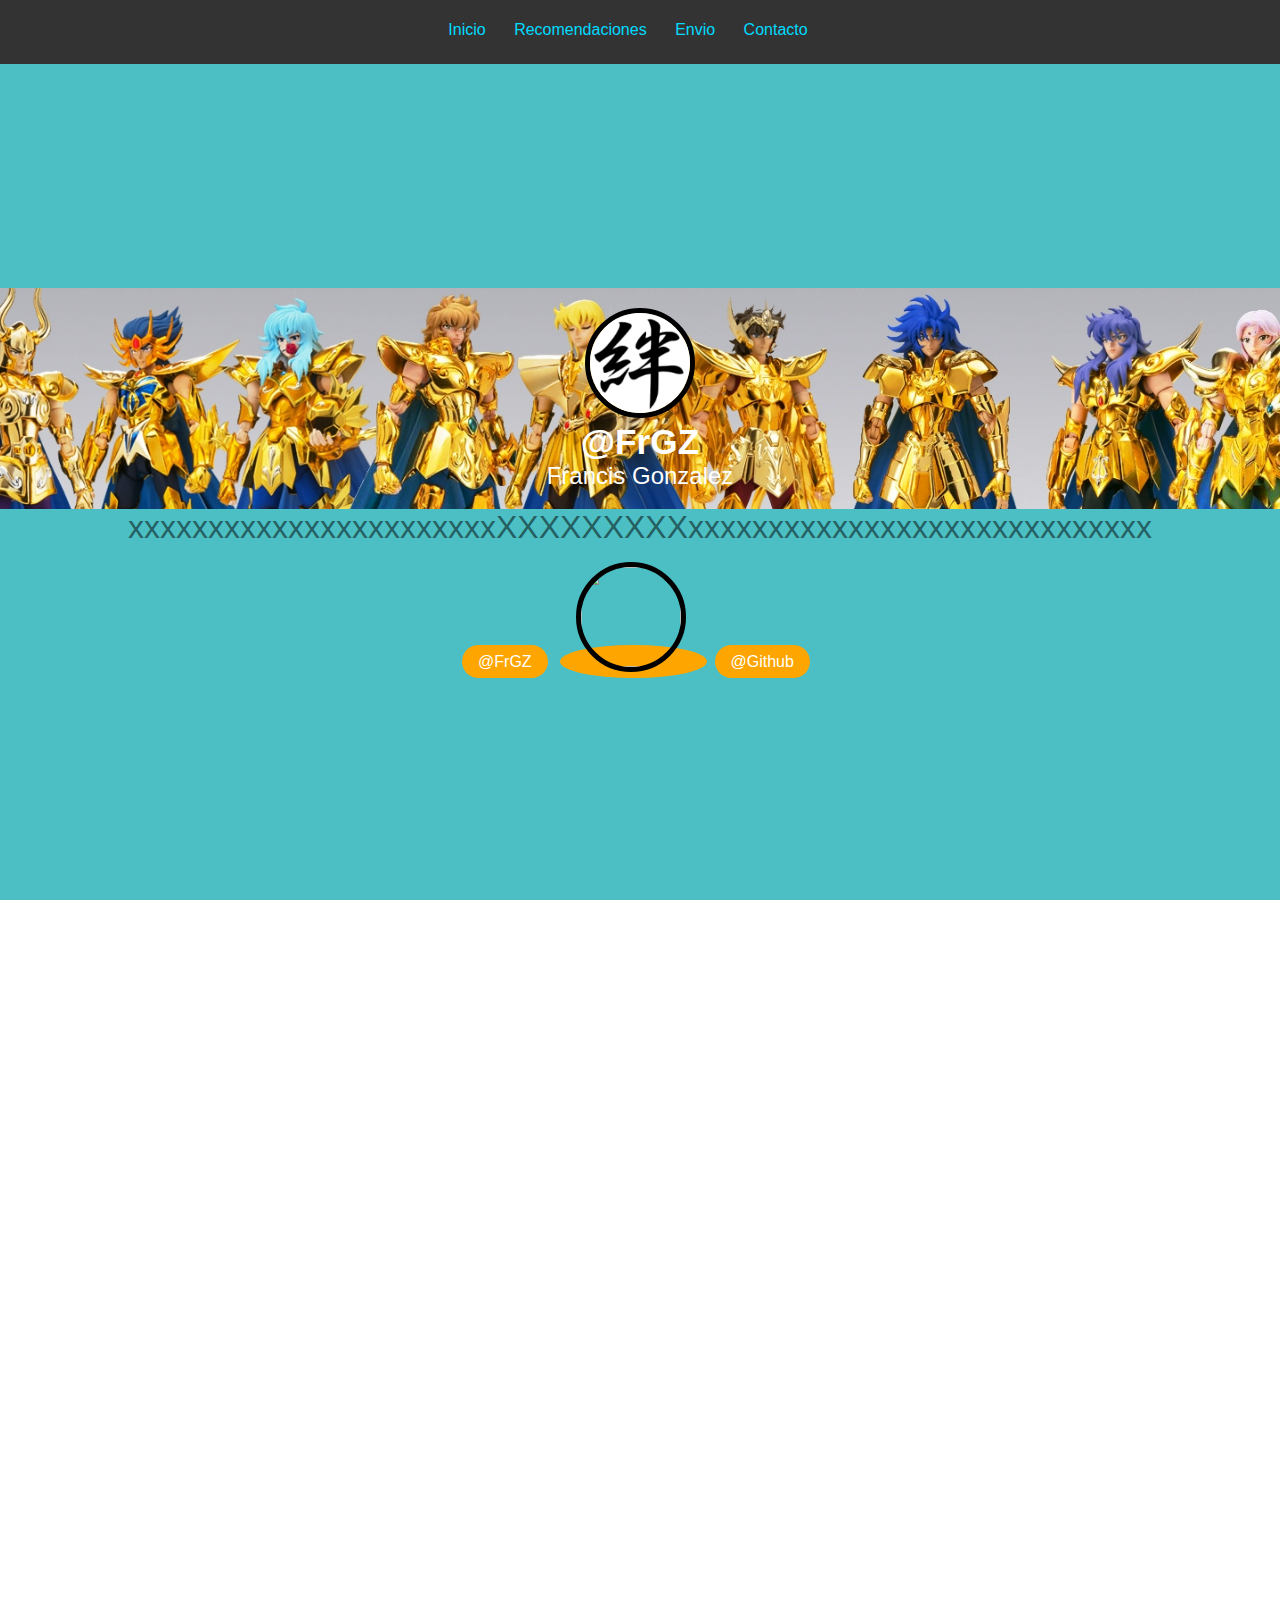
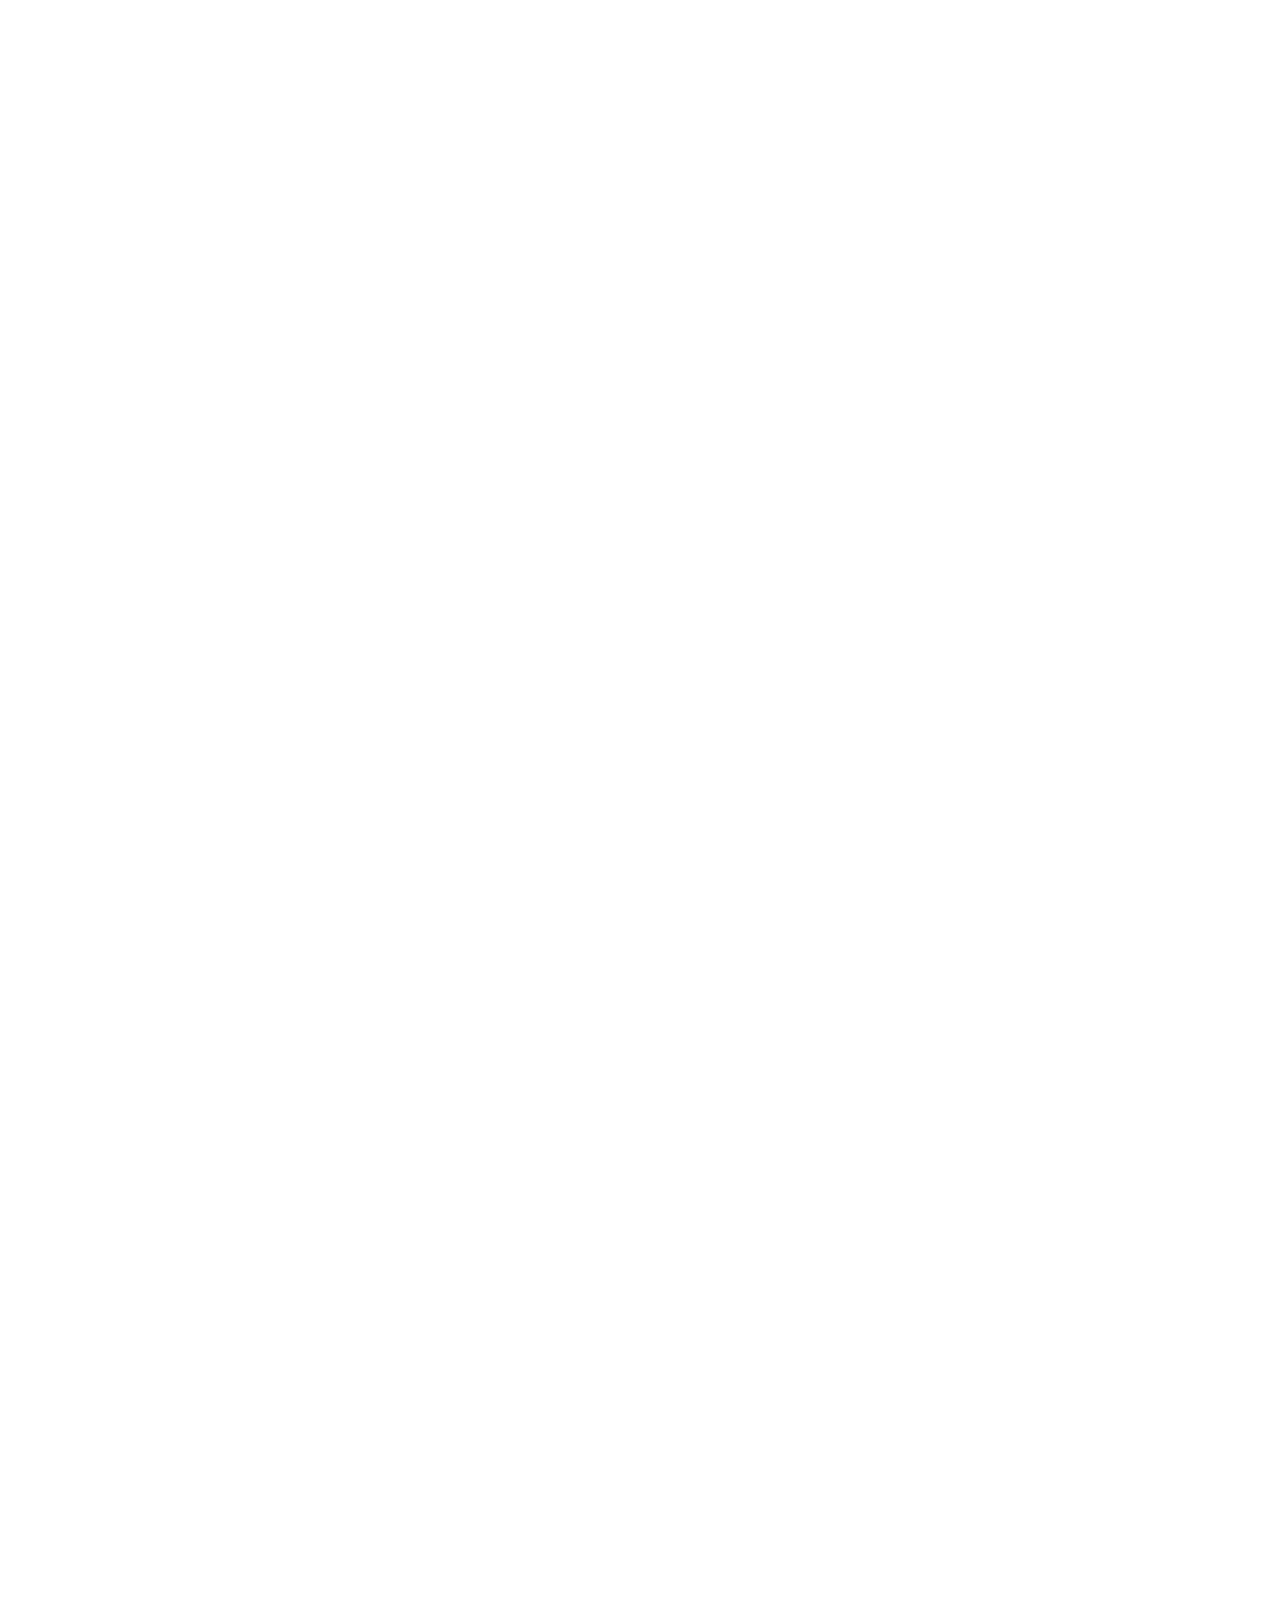
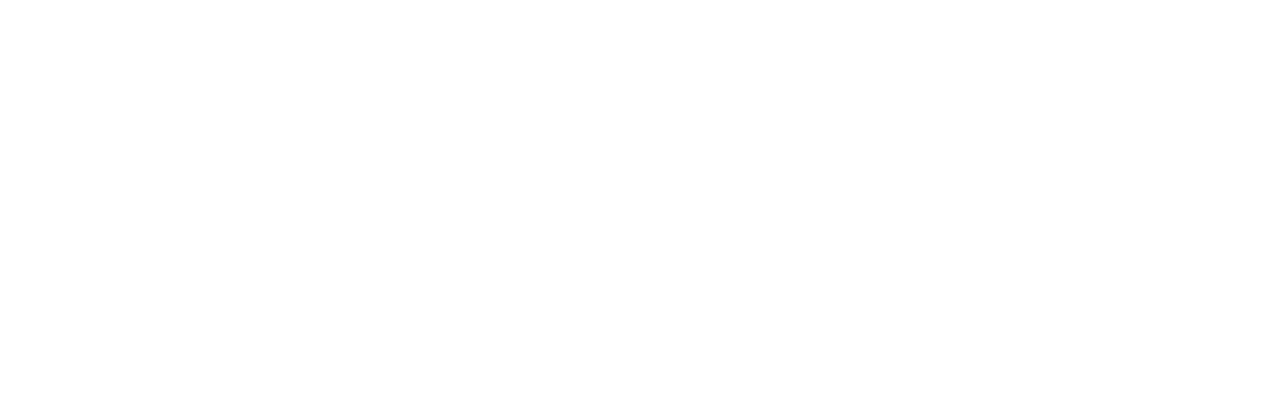
==== templates/landingPage.html @ e0a82c88 "Se agrego la estrctura general del landing" ====
<!DOCTYPE html>
<html lang="es">
	<head>
		<title></title>
		<meta charset="UTF-8">
		<meta name="viewport" content="width:device-width, maximun-scale=1"/>
		<link href='http://fonts.googleapis.com/css?family=Open+Sans:300,700,400,400italic' rel='stylesheet' type='text/css'>
		<link rel="stylesheet" href="../static/css/estilos.css">
		<link rel="stylesheet" href="../static/css/normalize.css">


		<link rel="stylesheet" type="text/css" href="../jquery.fullPage.css" />
		<link rel="stylesheet" type="text/css" href="examples.css" />
		
		<script src="http://ajax.googleapis.com/ajax/libs/jquery/1.8.3/jquery.min.js"></script>
		<script src="http://ajax.googleapis.com/ajax/libs/jqueryui/1.9.1/jquery-ui.min.js"></script>
		
		<script type="text/javascript" src="../jquery.fullPage.js"></script>
		<script type="text/javascript">
			$(document).ready(function() {
				$('#fullpage').fullpage({
					sectionsColor: ['#4BBFC3', '#4BBFC3', '#7BAABE', 'whitesmoke', '#ccddff']
				});
			});
		</script>

	</head>
	<body>
	<div id="header">
		<nav class="MainMenu">
			<ul class="MainMenu-list">
				<li class="MainMenu-item">
					<a class="MainMenu-link"href="#section0">Inicio</a>
				</li>
				<li class="MainMenu-item">
					<a class="MainMenu-link" href="#section1">Recomendaciones</a>
				</li>
				<li class="MainMenu-item">
					<a class="MainMenu-link"  href="#section2">Envio</a>
				</li>
				<li class="MainMenu-item">
					<a class="MainMenu-link" href="#section3">Contacto</a>
				</li>
			</ul>
		</nav>
	</div>
	<div id="fullpage">
		<div class="section active" id="section0">
			<header id="yo" class="Header">
				<figure class="Header-imageContainer">
					<img src="../static/images/avatar.jpeg" alt="Imagen personal" class="Header-image">
					<figcaption  class="Header-imageDescription">
						<a class="Header-link"href="http://twitter/FrGZ" target="_blank">@FrGZ</a>
					</figcaption>
				</figure>
				<p class="Header-name">Francis Gonzalez</p>
			</header>
			<section id="Profile" class="Profile">
				<!--<h2 class="u-title">Mi perfil</h2>-->
				<p class="Profile-Description">
					xxxxxxxxxxxxxxxxxxxxxxxXXXXXXXXXxxxxxxxxxxxxxxxxxxxxxxxxxxxxx
				</p>
				<section class="Profile-redes">
				<a class="Profile-link" href="http://Twitter/FrGZ" target="_blank">@FrGZ</a>
				<a  class="Profile-link2" href="http://Facebook/FrGZ" target="_blank">
					<img src="../static/images/envios/estafeta.png" class="Header-image2">
				</a>
				<a  class="Profile-link" href="http://GitHub/FrGZ" target="_blank">@Github</a>
				</section>
			</section>
		</div>
		<div class="section" id="section1">
	    <div class="slide ">
	    	<section id="trabajo" class="Work">
					<h2 class="Work-title u-title">Recomendaciones</h2>
					<article class="Work-item">
						<figure class="Work-imageContainer">
							<img class="Work-image" src="../static/images/proyecto.jpg" alt="Descripcion dela imagen">
							<figcaption class="Work-description">descripcion</figcaption>
						</figure>
					</article>
					<article class="Work-item">
						<figure class="Work-imageContainer">
							<img class="Work-image" src="../static/images/proyecto.jpg" alt="Descripcion dela imagen">
							<figcaption class="Work-description">descripcion</figcaption>
						</figure>
					</article>
				</section>	
	    </div>
	    <div class="slide active">
	    	<section id="trabajo" class="Work">
					<h2 class="Work-title u-title">Recomendaciones</h2>
					<article class="Work-item">
						<figure class="Work-imageContainer">
							<img class="Work-image" src="../static/images/proyecto.jpg" alt="Descripcion dela imagen">
							<figcaption class="Work-description">descripcion</figcaption>
						</figure>
					</article>
					<article class="Work-item">
						<figure class="Work-imageContainer">
							<img class="Work-image" src="../static/images/proyecto.jpg" alt="Descripcion dela imagen">
							<figcaption class="Work-description">descripcion</figcaption>
						</figure>
					</article>
				</section>	
	    </div>
	    <div class="slide">
	    	<section id="trabajo" class="Work">
					<h2 class="Work-title u-title">Recomendaciones</h2>
					<article class="Work-item">
						<figure class="Work-imageContainer">
							<img class="Work-image" src="../static/images/proyecto.jpg" alt="Descripcion dela imagen">
							<figcaption class="Work-description">descripcion</figcaption>
						</figure>
					</article>
					<article class="Work-item">
						<figure class="Work-imageContainer">
							<img class="Work-image" src="../static/images/proyecto.jpg" alt="Descripcion dela imagen">
							<figcaption class="Work-description">descripcion</figcaption>
						</figure>
					</article>
				</section>	
	    </div>
	    <div class="slide">
	    	<section id="trabajo" class="Work">
					<h2 class="Work-title u-title">Recomendaciones</h2>
					<article class="Work-item">
						<figure class="Work-imageContainer">
							<img class="Work-image" src="../static/images/proyecto.jpg" alt="Descripcion dela imagen">
							<figcaption class="Work-description">descripcion</figcaption>
						</figure>
					</article>
					<article class="Work-item">
						<figure class="Work-imageContainer">
							<img class="Work-image" src="../static/images/proyecto.jpg" alt="Descripcion dela imagen">
							<figcaption class="Work-description">descripcion</figcaption>
						</figure>
					</article>
				</section>	
	    </div>
		</div>
		<div class="section" id="section2">
			<!--<footer id="contacto" class="Footer">
				<div class="Footer-left">
					<h3 class="Footer-title">Contacto</h3>
					<p class="Footer-description">Formulario de contacto para cualquier duda do sugerencia</p>
				</div>
				<form class="Footer-form">
					<input class="Footer-formInput" type="text" placeholder="Nombre"/>
					<input class="Footer-formInput" type="email" placeholder="Email"/>
					<textarea class="Footer-textarea" placeholder="Motivo"></textarea>
					<button class="Footer-button" type="submit">Contactar</button>
				</form>
			</footer>-->
			<section>
				<article class="Envios-item">				
					<figure class="Header-imageContainer">
						<img src="../static/images/envios/redpack.jpg" alt="Imagen personal" class="Header-image">
						<figcaption  class="Header-imageDescription">
							<p class="Envios-titulo">Redpack</p>
							<span class="Envios-descripcion"> Costo de $100 a $150 Lorem ipsum dolor sit amet, consectetur adipisicing elit. Harum soluta pariatur sit impedit tenetur illum minima, autem earum excepturi, sequi, molestiae consequuntur natus quas esse laboriosam deserunt reprehenderit porro sunt.</span>
						</figcaption>
					</figure>
				</article>
				<article class="Envios-item">
					<figure class="Header-imageContainer">
						<img src="../static/images/envios/estafeta.png" alt="Imagen personal" class="Header-image">
						<figcaption  class="Header-imageDescription">
							<p class="Envios-titulo">Estafeta</p> 
							<span class="Envios-descripcion">Costo de $100 a $150 Lorem ipsum dolor sit amet, consectetur adipisicing elit. Neque dolor repellat enim laboriosam ipsam delectus, tenetur ipsum ex quisquam quam vitae, facilis nesciunt magni suscipit amet adipisci molestias dolore sed.</span>
						</figcaption>
					</figure>
				</article>
				<article class="Envios-item">
					<figure class="Header-imageContainer">
						<img src="../static/images/envios/correos.png" alt="Imagen personal" class="Header-image">
						<figcaption  class="Header-imageDescription">
							<p class="Envios-titulo">Correos de Mexico</p> 
							<span class="Envios-descripcion"> Costo de $100 a $150 Lorem ipsum dolor sit amet, consectetur adipisicing elit. Illo culpa perferendis delectus provident nostrum cum cupiditate, aliquam beatae velit error quibusdam, qui adipisci assumenda vitae sed explicabo, doloribus suscipit obcaecati.</span>
						</figcaption>
					</figure>
				</article>	
				<article class="Envios-item">
					<figure class="Header-imageContainer">
						<img src="../static/images/envios/dhl.png" alt="Imagen personal" class="Header-image">
						<figcaption  class="Header-imageDescription">
							<p class="Envios-titulo">Mercado Envios (DHL)</p>
							<span class="Envios-descripcion"> Costo de $100 a $150 Lorem ipsum dolor sit amet, consectetur adipisicing elit. Inventore, sunt impedit hic, aspernatur quidem vitae, blanditiis accusamus beatae dicta at reiciendis. Vero repellat omnis ea unde similique quas est, in!</span>
						</figcaption>
					</figure>
				</article>				
			</section>
		</div>
		<div class="section" id="section3"><h1>Just the simplest demo ever</h1>

		</div>
	</div>	
	</body>
</html>
---- static/css/estilos.css ----
/*utilidades*/
.u-title{
	color: #00DBFF;
	font-weight: normal; /*es lo mismo que 400*/
	padding-bottom: .5em;
	text-align: center;

}
/*Menu*/

.MainMenu{
	
	position: fixed; 
	left: 0; /*para poner todo el ancho al menu*/
	right: 0;
	top: 0;/*posisionar el menu hasta arriba*/
	text-align: center;
}

.MainMenu-list{
	margin: 0;
	padding: 0;
}

.MainMenu-item{
	display: inline-block;
}

.MainMenu-link{
	color: #00DBFF;
	text-decoration: none;
	line-height: 3.75em; /*tiene recibir el mismo valor que el alto del padre y caundo es solo una linea*/
	margin-right: 1.5em;

}

/*Header*/

.Header{
	margin-top: 3.75em;
	background-image: url('../images/portada.jpg');
	background-repeat: no-repeat;
	background-position: center; /*se centra con respecto al alto y ancho*/
	background-size: cover ;
	text-align: center;
	padding:1.2em 0 ;/*margen interiror*/
}


.Header-imageContainer{
	margin: 0;

}

.Header-image{
	border:5px solid black ;/*tamaño-tipo-color*/
	border-radius: 50% ;/*los valores del border que recibe son los mismo que loas magenes*/
	width: 100px; height: 100px;
}


.Header-image2{
	border:5px solid black ;/*tamaño-tipo-color*/
	border-radius: 80% ;/*los valores del border que recibe son los mismo que loas magenes*/
	width: 100px; height: 100px;
}

.Header-name,
.Header-link{
	color: white;
}


.Header-link{
	font-size: 2.2em;
	font-weight: bold; /*letra negrita o 700*/
	text-decoration: none;
}


.Header-name{
	font-size: 1.5em;
	font-weight: 300;
	margin: 0;/*quitar margen*/
}


/*Profile*/

.Profile{
	text-align: center;
}


.Profile-link{
	background: orange;
	color: white;
	text-decoration: none;
	padding: .5em 1em;
	border-radius: 2em;
	margin-right: .5em;
	

}


.Profile-link2{
	background: orange;
	color: white;
	text-decoration: none;
	padding: .5em 1em;
	border-radius: 50%;
	margin-right: .5em;
	

}


.Profile-redes{
	margin-top: 1em;
}

/*work*/
.Work{
	margin-top: 2em;
	text-align: center;
}

.Work-item{
	display: inline-block;
	margin-right: 1.8em;
	margin-bottom: 1.8em;

}


.Work-imageContainer{
	margin: 0;
}

.Work-description{
	font-size: 1.5em;
	color: #515151;
	font-style: italic;
}



/*Seccion envios*/

.Envios-item {
	display: inline-flex;
	margin-right: 1.8em;
	margin-bottom: 1.8em;
	width: 250px;


}

	.Envios-titulo{
		font-size: 1em;
		font-weight: bold;
	}

	.Envios-descripcion{
		
		font-size: .8em;
		text-align: center;
	}


/*footer*/

.Footer{
	/*background-image: url('../images/footer.jpg');*/
	background-repeat: no-repeat;
	background-position: center;
	background-size: cover;
	margin-bottom: 500px;
	padding: 2em 0;
	text-align: center;
}


.Footer-form{
	text-align: center;
	display: inline-block;
}

.Footer-left{
	display: inline-block;
	width: 32em;
	text-align: center;
	vertical-align: top;
}

.Footer-title{
	color:white;
}


.Footer-formInput,
.Footer-textarea{
	background: white;
	border: none;
	display: block;
	border-radius: 2em;
	padding: .5em;
	margin: 0 auto 1em; /*para que se centre con text align del padre*/
}


.Form-textarea{
	resize: none;
}

.Footer-button{
	background: orange;
	color: white;
	border-radius: 1em;
	border: none;
	padding: .5em 1em;
}




	

	/* Fixed header and footer.
	* --------------------------------------- */
	#header{
		position:fixed; /*para que el menu se que de  fijo*/
		height: 4em;
		width: 100%;
		background: #333;
		z-index:9;
	}
---- templates/examples.css ----
@CHARSET "ISO-8859-1";
/* Reset CSS
 * --------------------------------------- */
body,div,dl,dt,dd,ul,ol,li,h1,h2,h3,h4,h5,h6,pre,
form,fieldset,input,textarea,p,blockquote,th,td {
    padding: 0;
    margin: 0;
}
a{
	text-decoration:none;
}
table {
    border-spacing: 0;
}
fieldset,img {
    border: 0;
}
address,caption,cite,code,dfn,em,strong,th,var {
    font-weight: normal;
    font-style: normal;
}
strong{
	font-weight: bold;
}
ol,ul {
    list-style: none;
    margin:0;
    padding:0;
}
caption,th {
    text-align: left;

}
h1,h2,h3,h4,h5,h6 {
    font-weight: normal;
    font-size: 100%;
    margin:0;
    padding:0;
    color:#444;
}
q:before,q:after {
    content:'';
}
abbr,acronym { border: 0;
}


/* Custom CSS
 * --------------------------------------- */
body{
	font-family: arial,helvetica;
	color: #333;
	color: rgba(0,0,0,0.5);
}
.wrap{
	margin-left: auto;
	margin-right: auto;
	width: 960px;
	position: relative;
}
h1{
	font-size: 6em;
}
p{
	font-size: 2em;
}
.intro p{
	width: 50%;
	margin: 0 auto;
	font-size: 1.5em;
}
.section{
	text-align:center;
}
#menu li {
	display:inline-block;
	margin: 10px;
	color: #000;
	background:#fff;
	background: rgba(255,255,255, 0.5);
	-webkit-border-radius: 10px;
            border-radius: 10px;
}
#menu li.active{
	background:#666;
	background: rgba(0,0,0, 0.5);
	color: #fff;
}
#menu li a{
	text-decoration:none;
	color: #000;
}
#menu li.active a:hover{
	color: #000;
}
#menu li:hover{
	background: rgba(255,255,255, 0.8);
}
#menu li a,
#menu li.active a{
	padding: 9px 18px;
	display:block;
}
#menu li.active a{
	color: #fff;
}
#menu{
	position:fixed;
	top:0;
	left:0;
	height: 40px;
	z-index: 70;
	width: 100%;
	padding: 0;
	margin:0;
}
.twitter-share-button{
	position: fixed;
	z-index: 99;
	right: 149px;
	top: 9px;
}
#download{
	margin: 10px 0 0 0;
	padding: 15px 10px;
	color: #fff;
	text-shadow: 0 -1px 0 rgba(0,0,0,0.25);
	background-color: #49afcd;
	background-image: -moz-linear-gradient(top, #5bc0de, #2f96b4);
	background-image: -ms-linear-gradient(top, #5bc0de, #2f96b4);
	background-image: -webkit-gradient(linear,0 0,0 100%,from( #5bc0de),to( #2f96b4));
	background-image: -webkit-linear-gradient(top, #5bc0de, #2f96b4);
	background-image: -o-linear-gradient(top, #5bc0de, #2f96b4);
	background-image: linear-gradient(top, #5bc0de, #2f96b4);
	background-repeat: repeat-x;
	filter: progid:DXImageTransform.Microsoft.gradient(startColorstr='#5bc0de', endColorstr='#2f96b4', GradientType=0);
	border-color: #2f96b4 #2f96b4 #1f6377;
	border-color: rgba(0,0,0,.1) rgba(0,0,0,.1) rgba(0,0,0,.25);
	filter: progid:DXImageTransform.Microsoft.gradient(enabled=false);

	-webkit-border-radius: 6px;
	-moz-border-radius: 6px;
	border-radius: 6px;
	vertical-align: middle;
	cursor: pointer;
	display: inline-block;
	-webkit-box-shadow: inset 0 1px 0 rgba(255,255,255,0.2),0 1px 2px rgba(0,0,0,0.05);
	-moz-box-shadow: inset 0 1px 0 rgba(255,255,255,0.2),0 1px 2px rgba(0,0,0,0.05);
	box-shadow: inset 0 1px 0 rgba(255,255,255,0.2),0 1px 2px rgba(0,0,0,0.05);
}
#download a{
	text-decoration:none;
	color:#fff;
}
#download:hover{
	text-shadow: 0 -1px 0 rgba(0,0,0,.25);
	background-color: #2F96B4;
	background-position: 0 -15px;
	-webkit-transition: background-position .1s linear;
	-moz-transition: background-position .1s linear;
	-ms-transition: background-position .1s linear;
	-o-transition: background-position .1s linear;
	transition: background-position .1s linear;
}
#infoMenu{
	height: 20px;
	color: #f2f2f2;
	position:fixed;
	z-index:70;
	bottom:0;
	width:100%;
	text-align:right;
	font-size:0.9em;
	padding:8px 0 8px 0;
}
#infoMenu ul{
	padding: 0 40px;
}
#infoMenu li a{
	display: block;
	margin: 0 22px 0 0;
	color: #333;
}
#infoMenu li a:hover{
	text-decoration:underline;
}
#infoMenu li{
	display:inline-block;
	position:relative;
}
#examplesList{
	display:none;
	background: #282828;
	-webkit-border-radius: 6px;
	-moz-border-radius: 6px;
	border-radius: 6px;
	padding: 20px;
	float: left;
	position: absolute;
	bottom: 29px;
	right: 0;
	width:638px;
	text-align:left;
}
#examplesList ul{
	padding:0;
}
#examplesList ul li{
	display:block;
	margin: 5px 0;
}
#examplesList ul li a{
	color: #BDBDBD;
	margin:0;
}
#examplesList ul li a:hover{
	color: #f2f2f2;
}
#examplesList .column{
	float: left;
	margin: 0 20px 0 0;
}
#examplesList h3{
	color: #f2f2f2;
	font-size: 1.2em;
	margin: 0 0 15px 0;
	border-bottom: 1px solid rgba(0, 0, 0, 0.4);
	-webkit-box-shadow: 0 1px 0 rgba(255, 255, 255, 0.1);
	-moz-box-shadow: 0 1px 0 rgba(255,255,255,0.1);
	box-shadow: 0 1px 0 rgba(255, 255, 255, 0.1);
	padding: 0 0 5px 0;
}



/* Demos Menu
 * --------------------------------------- */
 #demosMenu{
	position:fixed;
	bottom: 10px;
	right:10px;
	z-index: 999;
 }
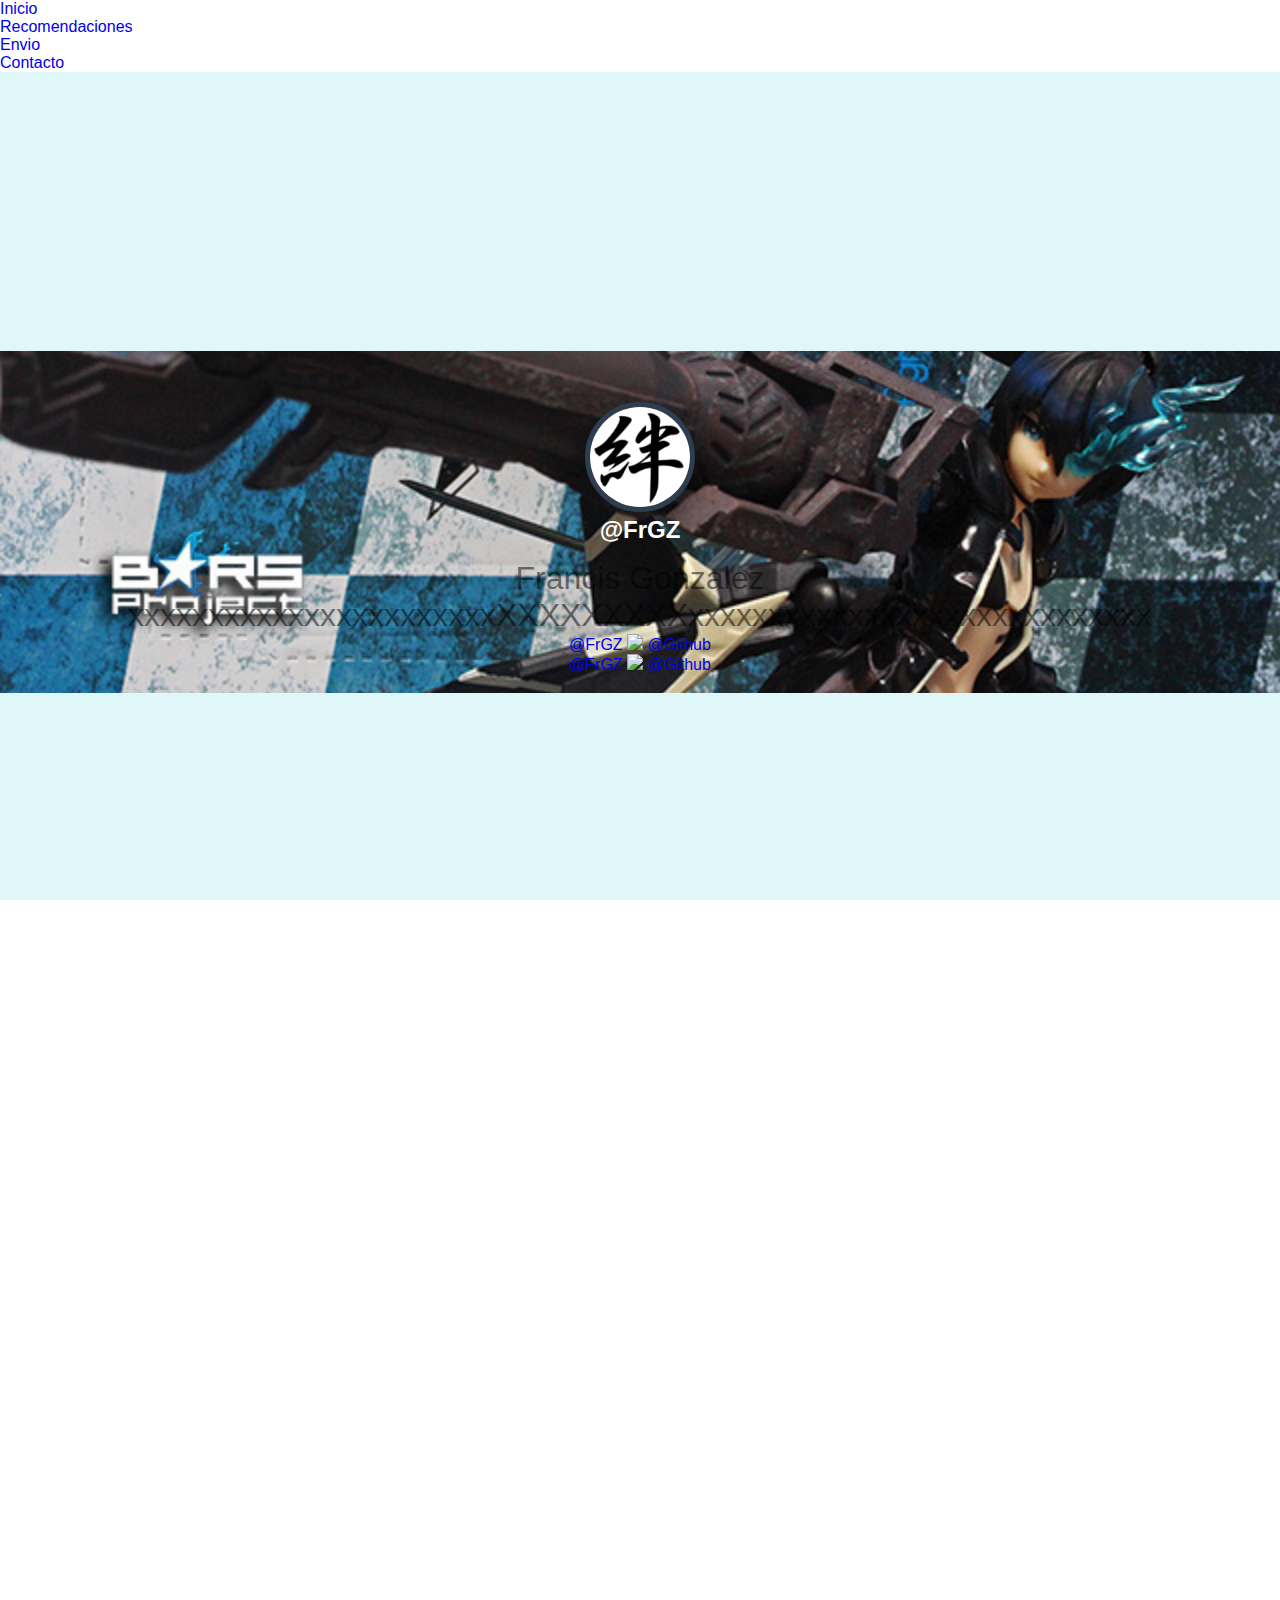
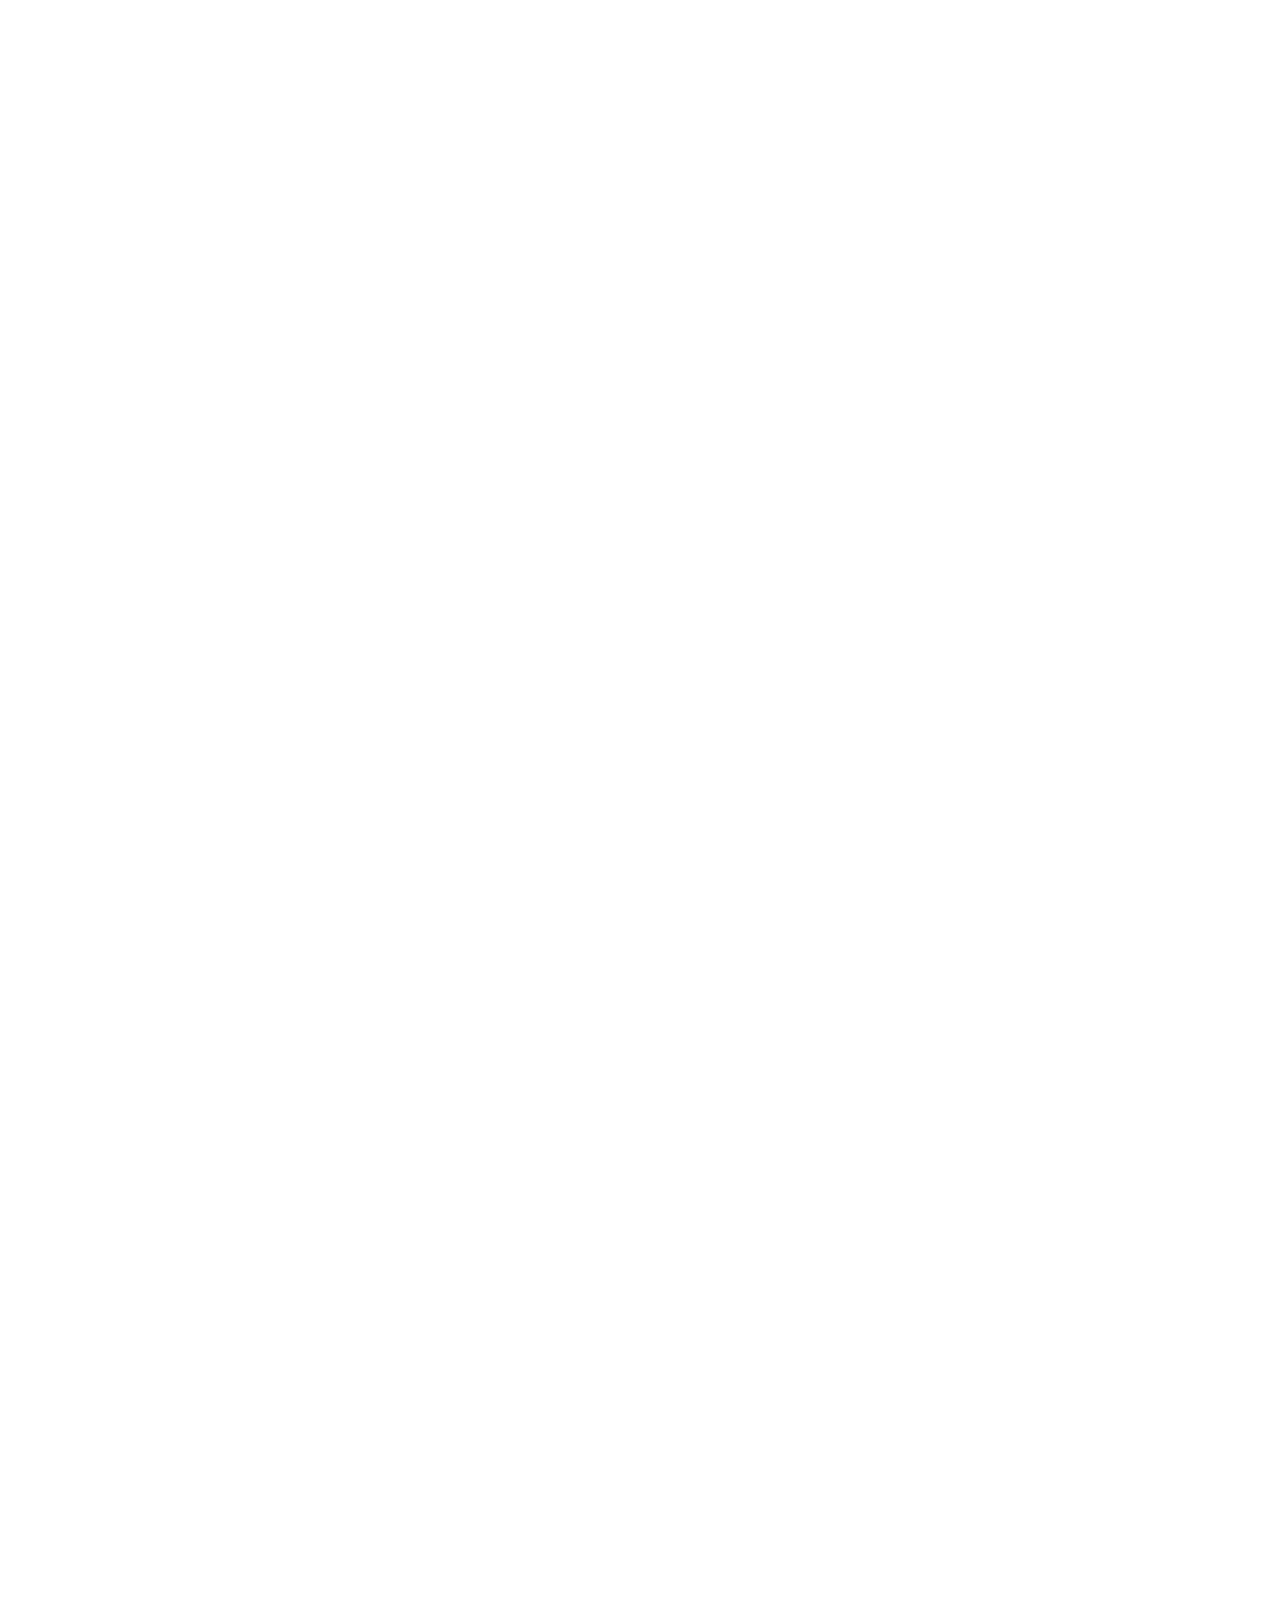
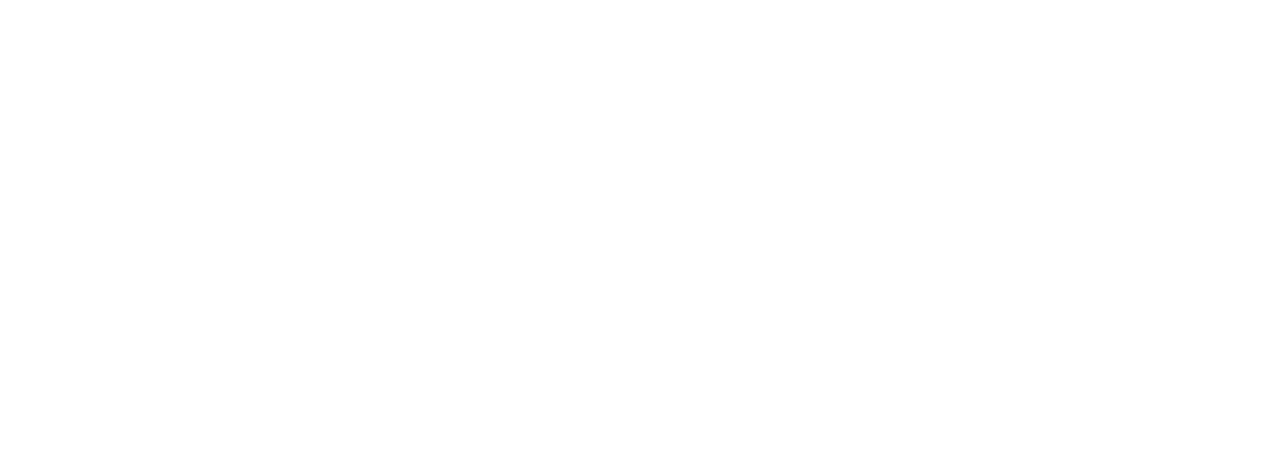
==== commit db16b051: "se cambio el menu y se completo la seccion inicio-Header" ====
--- a/templates/landingPage.html
+++ b/templates/landingPage.html
@@ -19,14 +19,17 @@
 		<script type="text/javascript">
 			$(document).ready(function() {
 				$('#fullpage').fullpage({
-					sectionsColor: ['#4BBFC3', '#4BBFC3', '#7BAABE', 'whitesmoke', '#ccddff']
+					sectionsColor: ['#E0F7FA', '#00ACC1', '#7BAABE', '#00ACC1']
+					
+				
+				
 				});
 			});
 		</script>
 
 	</head>
 	<body>
-	<div id="header">
+	<div class="MainMenu-container">
 		<nav class="MainMenu">
 			<ul class="MainMenu-list">
 				<li class="MainMenu-item">
@@ -47,16 +50,17 @@
 	<div id="fullpage">
 		<div class="section active" id="section0">
 			<header id="yo" class="Header">
+			
 				<figure class="Header-imageContainer">
 					<img src="../static/images/avatar.jpeg" alt="Imagen personal" class="Header-image">
 					<figcaption  class="Header-imageDescription">
-						<a class="Header-link"href="http://twitter/FrGZ" target="_blank">@FrGZ</a>
+						<a class="Header-link"href="http://twitter" target="_blank">@FrGZ</a>
 					</figcaption>
 				</figure>
 				<p class="Header-name">Francis Gonzalez</p>
-			</header>
+			
 			<section id="Profile" class="Profile">
-				<!--<h2 class="u-title">Mi perfil</h2>-->
+				
 				<p class="Profile-Description">
 					xxxxxxxxxxxxxxxxxxxxxxxXXXXXXXXXxxxxxxxxxxxxxxxxxxxxxxxxxxxxx
 				</p>
@@ -67,7 +71,17 @@
 				</a>
 				<a  class="Profile-link" href="http://GitHub/FrGZ" target="_blank">@Github</a>
 				</section>
+				<section class="Profile-redes">
+				<a class="Profile-link" href="http://Twitter/FrGZ" target="_blank">@FrGZ</a>
+				<a  class="Profile-link2" href="http://Facebook/FrGZ" target="_blank">
+					<img src="../static/images/envios/estafeta.png" class="Header-image2">
+				</a>
+				<a  class="Profile-link" href="http://GitHub/FrGZ" target="_blank">@Github</a>
+				</section>
+
 			</section>
+			
+			</header>
 		</div>
 		<div class="section" id="section1">
 	    <div class="slide ">
--- a/static/css/estilos.css
+++ b/static/css/estilos.css
@@ -1,44 +1,39 @@
 /*utilidades*/
 .u-title{
-	color: #00DBFF;
-	font-weight: normal; /*es lo mismo que 400*/
+	color: #ffffff;
+	font-weight: normal bold; /*es lo mismo que 400*/
 	padding-bottom: .5em;
 	text-align: center;
 
 }
-/*Menu*/
-
-.MainMenu{
-	
-	position: fixed; 
+
+
+
+
+	
+
+
+/*Cear media query por si se empalma en definicion mas chica*/
+.Menu {
 	left: 0; /*para poner todo el ancho al menu*/
 	right: 0;
 	top: 0;/*posisionar el menu hasta arriba*/
 	text-align: center;
-}
-
-.MainMenu-list{
-	margin: 0;
-	padding: 0;
-}
-
-.MainMenu-item{
-	display: inline-block;
-}
-
-.MainMenu-link{
-	color: #00DBFF;
-	text-decoration: none;
-	line-height: 3.75em; /*tiene recibir el mismo valor que el alto del padre y caundo es solo una linea*/
-	margin-right: 1.5em;
-
-}
+	font-size: 1em;
+	background-color: #2c3e50;
+
+
+}
+
+
+
 
 /*Header*/
 
 .Header{
-	margin-top: 3.75em;
-	background-image: url('../images/portada.jpg');
+	background-image: url('../images/v.jpg');
+	position:  ;
+	margin: 0px;
 	background-repeat: no-repeat;
 	background-position: center; /*se centra con respecto al alto y ancho*/
 	background-size: cover ;
@@ -48,64 +43,61 @@
 
 
 .Header-imageContainer{
-	margin: 0;
-
-}
-
-.Header-image{
-	border:5px solid black ;/*tamaño-tipo-color*/
-	border-radius: 50% ;/*los valores del border que recibe son los mismo que loas magenes*/
-	width: 100px; height: 100px;
-}
-
-
-.Header-image2{
-	border:5px solid black ;/*tamaño-tipo-color*/
-	border-radius: 80% ;/*los valores del border que recibe son los mismo que loas magenes*/
-	width: 100px; height: 100px;
-}
-
-.Header-name,
-.Header-link{
-	color: white;
-}
-
-
-.Header-link{
-	font-size: 2.2em;
-	font-weight: bold; /*letra negrita o 700*/
-	text-decoration: none;
-}
-
-
-.Header-name{
-	font-size: 1.5em;
-	font-weight: 300;
-	margin: 0;/*quitar margen*/
-}
-
-
-/*Profile*/
-
-.Profile{
-	text-align: center;
-}
-
-
-.Profile-link{
-	background: orange;
+	margin-top: 2em;
+
+}
+
+
+
+
+	.HeaderSocial-redes{
+		margin-top: 4em;
+	}
+
+	.Header-image{
+		border:5px  solid #2c3e50 ;/*tamaño-tipo-color*/
+		border-radius: 50% ;/*los valores del border que recibe son los mismo que loas magenes*/
+		width: 100px; height: 100px;
+	}
+
+
+	.HeaderSocial-image{
+		border:5px solid #2c3e50 ;/*tamaño-tipo-color*/
+		border-radius: 50% ;/*los valores del border que recibe son los mismo que loas magenes*/
+		
+	}
+
+
+	.Header-link{
+		color: white;
+	}
+
+
+	.Header-link{
+		font-size: 1.5em;
+		font-weight: bold; /*letra negrita o 700*/
+		text-decoration: none;
+	}
+
+
+
+/*Profile
+
+
+.HeaderSocial{
+	text-align: center;
+}
+*/
+
+.HeaderSocial-link{
+	/*background: orange;
 	color: white;
 	text-decoration: none;
-	padding: .5em 1em;
+	padding: 1.5em .5em;
 	border-radius: 2em;
-	margin-right: .5em;
-	
-
-}
-
-
-.Profile-link2{
-	background: orange;
+	margin-right: .5em;*/
+	
+	background: #2c3e50;
 	color: white;
 	text-decoration: none;
 	padding: .5em 1em;
@@ -116,32 +108,48 @@
 }
 
 
-.Profile-redes{
-	margin-top: 1em;
-}
-
-/*work*/
-.Work{
+
+/*Recomendaciones
+.Recomendaciones{
 	margin-top: 2em;
 	text-align: center;
 }
-
-.Work-item{
-	display: inline-block;
+*/
+
+
+.Recomendaciones-title{
+
+	color: #2c3e50;
+	font-weight: bold;
+	margin-bottom: 50px;
+}
+
+.Recomendaciones-item{
+	display: inline-flex;
 	margin-right: 1.8em;
 	margin-bottom: 1.8em;
-
-}
-
-
-.Work-imageContainer{
+	background-color: #2c3e50;
+	border-radius: 20%;
+}
+
+
+.Recomendaciones-imageContainer{
 	margin: 0;
-}
-
-.Work-description{
+	border: 5px solid #2c3e50;
+	border-radius: 17%;
+
+}
+
+.Recomendaciones-image{
+	border-radius: 17%
+}
+
+.Recomendaciones-description{
 	font-size: 1.5em;
 	color: #515151;
 	font-style: italic;
+	color: #ffffff;
+	font-weight: normal bold; /*es lo mismo que 400*/
 }
 
 
@@ -162,12 +170,7 @@
 		font-weight: bold;
 	}
 
-	.Envios-descripcion{
-		
-		font-size: .8em;
-		text-align: center;
-	}
-
+	
 
 /*footer*/
 
@@ -227,14 +230,4 @@
 
 	
 
-	/* Fixed header and footer.
-	* --------------------------------------- */
-	#header{
-		position:fixed; /*para que el menu se que de  fijo*/
-		height: 4em;
-		width: 100%;
-		background: #333;
-		z-index:9;
-	}
-
-	
+	--- a/templates/examples.css
+++ b/templates/examples.css
@@ -73,8 +73,9 @@
 	text-align:center;
 }
 #menu li {
-	display:inline-block;
-	margin: 10px;
+
+	display: inline-flex;
+	margin: 20px;
 	color: #000;
 	background:#fff;
 	background: rgba(255,255,255, 0.5);
@@ -108,7 +109,7 @@
 	position:fixed;
 	top:0;
 	left:0;
-	height: 40px;
+	height: 70px;
 	z-index: 70;
 	width: 100%;
 	padding: 0;
